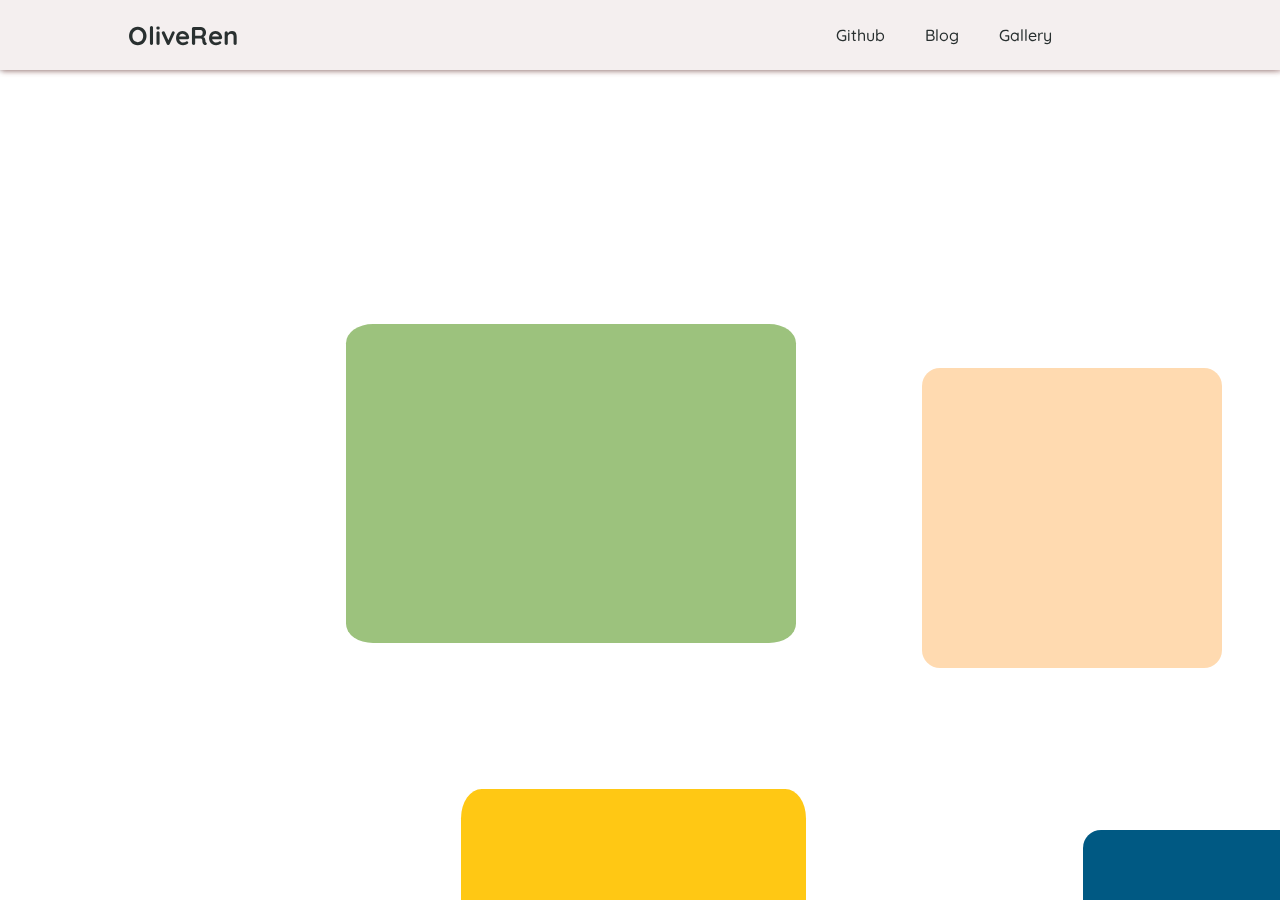
==== gallery/index.html @ ed808ed2 "Add files via upload" ====
<!DOCTYPE html>
<html lang="en">
    <head>
        <meta charset="UTF-8">
        <meta http-equiv="X-UA-Compatible" content="IE=edge">
        <meta name="viewport" content="width=device-width, initial-scale=1.0">
        <link rel="stylesheet" href="index.css">
        <link rel="stylesheet" href="css/reset.css">
        <link rel="stylesheet" href="/css/style.css">

        <title>Random Rectangles</title>
    </head>
    <body>
        <!-- Navbar -->
    <header>
        <a href="/" class="logo">OliveRen</a>
 
        <div class="bx bx-menu" id="menu-icon"></div>
 
        <ul class="navbar">
            <li><a href="#home"></a></li>
            <li><a href="https://github.com/renjialan">Github</a></li>
            <li><a href="https://medium.com/@oliveren">Blog</a></li>
            <li><a href="gallery/index.html">Gallery</a></li>
            <li><a href="#portfolio"></a></li>
            <li><a href="#contact"></a></li>
            <div class="bx bx-moon" id="darkmode"></div>
        </ul>
    </header>
        <div class="container">
<div class="pan-container">
<div id ="gallery">
    <div class = "tile">
        <img src ="img/Baby_Blue_Floating_Person.jpg" alt="illustration of floating person"/>
    </div>
    <div class = "tile">
        <img src ="img/Purple_Music_Girl.jpg" alt="illustration of a girl listening to music"/>
    </div>
    <div class = "tile">
        <img src ="img/Watermelon_Hair_Kid.jpg" alt="illustration of a person with green hair"/>
    </div>
    <div class = "tile">
        <img src ="img/Stone_And_Waves.jpg" alt="illustration of stones in the sea"/>
    </div>
    <div class = "tile">
        <img src ="img/Scrambled_Egg_Clouds.jpg" alt="illustration of a girl waving to the sky"/>
    </div>
    <div class = "tile">
        <img src ="img/Wanda_Twin_Towers.jpg" alt="illustration of a city"/>
    </div>
    <div class = "tile"></div>  

  </div>
</div>
  <script src="./index.js"></script>

  </html>
---- gallery/index.css ----
:root {
  --main-color: #98a9ab;
  --bg-color: #f4efef;
  --text-color: #293030;
  --second-text:#ffe521;
  accent-color: hsl(4, 43%, 80%);
  --shadow-color: hsl(0, 15%, 25%);
  --hover: #cdb4b3;
 
  --big-font: 2rem;
  --medium-font: 1rem;
  --p-font: 0.941rem;
}
#darkmode {
  /* Adjust the dark mode icon style if needed */
  font-size: 22px; 
  position: absolute;
  top: 0.7rem;
  right: 2rem;
  vertical-align: middle;
}
body {
    display: flex;
    justify-content: center;
    align-items: center;
    height: 100vh;
    margin: 0;
    overflow: hidden;
    
      background: var(--bg-color);
      color: var(--text-color);
      
}

.container {
    position: relative;
    width: 100%;
    height: 100%;
    background-color: #ffffff;
    overflow: hidden;
}

#gallery {
    position: absolute;
    width: 180%;
    height: 180%;
    transition: transform 1.5s;
} 

.tile img {
    width: 100%;
    height: 100%;
    object-fit: cover;
    border-radius: inherit;
    opacity: 0;
    transition: opacity 1s ease;
}

.tile {
    position: relative;
}


.tile:hover {
    transform: scale(1.1);
}

.tile:hover > img {
    opacity: 1;
}


.tile:nth-child(1){
    background-color: rgb(156, 194, 125);
    height: 319px;
    width: 450px;
    top: 20%;
    left: 15%;
    right: 0;
    border-radius: 6%;
    
  }

  .tile:nth-child(2){
    background-color: rgb(255, 218, 176);
    height: 300px;
    width: 300px;
    top: 3%;
    left: 40%;
    border-radius: 6%;
    
  }

  .tile:nth-child(3){
    background-color: rgb(0, 89, 131);
    height: 300px;
    width: 300px;
    top: 13%;
    left: 47%;
    border-radius: 6%;
    
  }

  .tile:nth-child(4){
    background-color: rgb(208, 230, 149);
    height: 22%;
    width: 10%;
    top: 0px;   
    left: 70%;
    border-radius: 6%;
    
  }

  .tile:nth-child(5){
    background-color: rgb(255, 200, 20);
    height: 30%;
    width: 15%;
    top: -30%;
    left: 20%;
    border-radius: 6%;
    
  }

  .tile:nth-child(6){
    background-color: rgb(0, 118, 187);
    height: 378px;
    width: 318px;
    top: -85%;
    left: 66%;
    border-radius: 6%;
    
  }



  .tile:nth-child(7){
    background-color: rgb(119, 201, 226);
    height: 20%;
    width: 16%;
    top: 21%;
    left: 52%
    
  }


/* 
  .tile:nth-child(8){
    background-color: rgb(223, 45, 0);
    height: 15%;
    width: 19%;
    top: 42%;
    left: 70%
    
  } */

  /* .tile:nth-child(9){
    background-color: rgb(243, 216, 166);
    height: 22%;
    width: 12%;
    top: 5%;
    left: 10%
    
  } */

  /* .tile:nth-child(10){
    background-color: rgb(119, 169, 226);
    height: 24%;
    width: 10%;
    top: 50%;
    left: 50%
    
  }
 */
---- css/style.css ----
/* Google Fonts */

  @import url('https://fonts.googleapis.com/css2?family=Quicksand:wght@300;400&display=swap');
  @import url();

* {
  margin: 0;
  padding: 0;
  box-sizing: border-box;
  list-style: none;
  text-decoration: none;
  scroll-behavior: smooth;
  scroll-padding-top: 2rem;
  font-family: "Quicksand", sans-serif;
  -moz-osx-font-smoothing: grayscale;
  -webkit-font-smoothing: antialised;
  line-height: 1.5;
  
  
}
:root {
  --main-color: #98a9ab;
  --bg-color: #f4efef;
  --text-color: #293030;
  --second-text:#ffe521;
  accent-color: hsl(4, 43%, 80%);
  --shadow-color: hsl(0, 15%, 25%);
  --hover: #cdb4b3;
 
  --big-font: 2rem;
  --medium-font: 1rem;
  --p-font: 0.941rem;
}


/* mobile/default view */

:root {
  --big-font: 1.5rem;
  --medium-font: 0.9rem;
}


body.active {
  --text-color: #e4d8a4;
  --bg-color: #2e343a;
  }
  body {
  background: var(--bg-color);
  color: var(--text-color);
  }
  *::selection {
  color: var(--bg-color);
  background: var(--main-color);
  }
  .heading {
  text-align: center;
  margin-top: 2rem;
  }

  .heading h2 {
    font-size: 18px;
    }
    
    .heading h4{
    text-align: center;
    font-size: 15px;
    }
    
    
    
    .heading span {
    font-size: var(--p-font);
    color: var(--main-color);
    }
    header {
    position: fixed;
    width: 100%;
    top: 0;
    right: 0;
    z-index: 1000;
    display: flex;
    align-items: center;
    justify-content: space-between;
    background: var(--bg-color);
    padding: 13px 10%;
    transition: 0.2s;
    box-shadow: -3px -3px 7px var(--shadow-color),
                  2px 2px 5px var(--hover);
    }


    header.shadow {
    box-shadow: 0 0 4px rgb(14 55 54 / 15%);
    }
    .logo {
    font-size: 1rem;
    font-weight: 600;
    font-family: "Quicksand", sans-serif;
    color: var(--text-color);
    }
    
    
/* // */
.navbar {
  display: flex;
  flex-direction: column;
  position: absolute;
  top: -500px; /* Initially hidden */
  left: 0;
  right: 0;
  background: var(--bg-color);
  transition: top 0.3s;
  text-align: center;
}

.navbar.active {
  top: 100%; /* Show menu */
}

.navbar a {
  padding: 1.5rem;
  display: block;
  color: var(--text-color);
}
/* // */

/* signature pricture */
.branch-container {
  position: relative;
  width: 100%;
  height: auto;
  display: none;
  justify-content: center;
  align-items: center;
  margin-top: 20vh;
}

.branch {
  max-width: 100%;
  height: auto;
  object-fit: contain; /* Ensures the image fits within the container without stretching */
  border-radius: 15%;
  /* animation: float 5s infinite; */
}

    
#darkmode {
font-size: 22px;
cursor: pointer;
}

.social {
display: flex;
flex-direction: column;
padding-left: 15px;
}


.social a {
margin-bottom: 1rem;
font-size: 22px;
color: var(--text-color);
}
.social a:hover {
color: var(--hover);
}


/* blinking arrow */
    .arrow-container {
      position: relative;
      margin-top: -5%;
      display: flex;
      justify-content: center;
      
      }
      
      .arrow {
      width: 30px;
      height: 30px;
      border: solid var(--hover);
      border-width: 0 3px 3px 0;
      border-radius: 5%;
      transform: rotate(45deg);
      animation: blink 3s infinite;
      }
      
      @keyframes blink {
      0% {
        opacity: 1;
      }
      50% {
        opacity: 0;
      }
      100% {
        opacity: 1;
      }
      }
      
      @keyframes glowing {
      0%, 100% {
        box-shadow: 0 0 5px 5px --hover; /* Glowing effect */
      }
      50% {
        box-shadow: none;
      }
      }


      
      
    .home {
      position: relative;
      width: 100%;
      min-height: 150vh;
      display: grid;
      grid-template-columns: 0.5fr 1fr 1fr ;
      align-items: center;
      gap: 1.2rem;
      }
      .home-img {
      order: 3;
      }
      .home-img img {
      width: 100%;
      }
      .home-text span {
      font-size: var(--medium-font);
      font-weight: 500;
      margin-top: 50%;
      }
      .home-text h1 {
      font-size: var(--big-font);
      margin-top: 3%;
      margin-bottom: 5%;
      }
      .home-text h2 {
      font-size: 1.1rem;
      font-weight: 400;
      margin-bottom: 1rem;
      }
      .home-text p {
      font-size: var(--p-font);
      font-weight: 400;
      margin: 0.7rem 0 1rem;
      }

      .about-container {
        display: grid;
        grid-template-columns: repeat(2, 1fr);
        gap: 1rem;
        margin-top: 2rem;
        }
        
        .about-img img {
        width: 80%;
        border-radius: 0.5rem;
        }
        .about-text p {
        font-size: var(--p-font);
        font-weight: 400;
        text-align: justify;
        }
        .information {
        margin: 1rem 0 1.4rem;
        }
        .information .info-box {
        display: flex;
        align-items: center;
        margin-bottom: 1.4rem;
        }
        .information .info-box .bx {
        font-size: 22px;
        }
        .information .info-box span {
        font-weight: 400;
        margin-left: 1rem;
        }
        .skills-container {
        display: grid;
        grid-template-columns: repeat(2, 1fr);
        align-items: center;
        gap: 1rem;
        margin-top: 4rem;
        }
        .skills-img img {
        width: 120%;
        height: auto;
        padding-left: 3rem;
        object-position: center;
        }
        
        
        
        .services-content {
        display: grid;
        grid-template-columns: repeat(auto-fit, minmax(200px, auto));
        justify-content: center;
        gap: 1rem;
        margin-top: 2rem;
        }
        .services-box {
        padding: 20px;
        gap: 10px;
        width: 100%;
        display: flex;
        flex-direction: column;
        align-items: center;
        text-align: center;
        border-radius: 0.5rem;
        border-bottom: 2px solid var(--main-color);
        box-shadow: 0 2px 7px var(--shadow-color);
        }
        .services-box:hover{
        background-color: var(--hover);
        }
        
        .services-box h3 {
        font-size: 1rem;
        font-weight: 600;
        margin: 0.7rem 0 0.4rem;
        }
        .services-box:hover h3{
        color: var(text-color);
        }
        .services-box .bx {
        padding-top: 2rem;
        font-size: 54px;
        color: var(--text-color);
        }
        .services-box:hover .bx{
        color: var(--text-color);
        }
        .services-box a {
        color: var(--text-color);
        font-size: var(--p-font);
        font-weight: 500;
        }
        .services-box:hover a{
        color: var(--hover);
        }
        .portfolio-content {
        display: grid;
        grid-template-columns: repeat(auto-fit, minmax(280px, auto));
        gap: 1rem;
        margin-top: 2rem;
        }
        
        .portfolio-text p {
        font-size: 15px;
        font-weight: 400;
        text-align: center;
        margin-top: 10px;
        margin-bottom: 10px;
        }
        .portfolio-img {
        overflow: hidden;
        border-radius: 0.5rem;
        box-shadow: 0 1px 6px var(--shadow-color);
        
        }
        .portfolio-img img {
        width: 100%;
        display: block;
        }
        .portfolio-img img:hover {
        transform: scale(1.1);
        transition: 1s;
        
        }
        
        .portfolio-img {
        position: relative;
        }
        
        .img-text {
        position: absolute;
        top: 50%;
        left: 50%;
        transform: translate(-50%, -50%);
        text-align: center;
         /* Set the desired text color */
        /* background-color: rgba(0, 0, 0, 0.7); Set the desired background color and opacity */
        padding: 10px;
        width: 80%; /* Adjust the width as needed */
        }
        
        .img-text h3 {
        margin-bottom: 5px;
        font-size: 20px; /* Set the desired font size */
        }
        
        .img-text p {
        margin: 0;
        }
        
        .overlay {
        position: absolute;
        top: 0;
        bottom: 0;
        left: 0;
        right: 0;
        height: 100%;
        width: 100%;
        opacity: 0;
        transition: .5s ease;
        background-color: #FFFFFF;
        }
        
        .container:hover .overlay {
        opacity: 1;
        }
        
        .Footer {
        display: grid;
        place-items: center;
        padding: 20px;
        background: var(--bg-color);
        color: var(--text-color);
        }
        .Footer h4 {
        margin-top: 7rem;
        font-size: 1rem;
        margin-bottom: 7rem;
        }
        .Footer-social a i{
        color: var(accent-color);
        font-size: 25px;
        margin-left: 10px;
        text-align: center;
        line-height: 40px;
        background-color: var(--bg-color);
        border-radius: 50%;
        width: 40px;
        height: 40px;
        }
        .copyright {
        padding: 20px;
        background: var(--main-color);
        text-align: center;
        color: var(--bg-color);
        }
        .copyright a{
        color: var(--shadow-color);
        }
/* accessibility code */

#jump{
  position: absolute;
  left: -500px;  
  
  z-index: 2;
  padding: 5px 10px; 
  color: black;
  border: #fff 2px solid;
  border-radius: 10px;
}

#jump:focus { 
  left: 50px;  
  position: absolute;
   
  
  z-index: 2000;
  padding: 5px 10px; 
  color: black;
  border: #fff 2px solid;
  border-radius: 10px;
}

@media screen and (prefers-reduced-motion: reduce) {
  img {
     transition: none;
 }

 .arrow{
     animation: none;
 }
}
 


/* menu icon toggle */
#menu-icon {
  font-size: 24px;
  cursor: pointer;
  z-index: 10001;
  display: block; /* Visible on mobile */
}

#menu-icon:hover {
  color: var(--hover);
}

/* tablet view */
@media (min-width: 768px) {
  
  section {
    padding: 50px 10%;
  }

 
  .heading h2, .heading h4 {
    font-size: larger;
  }

  
  .about-container, .skills-container {
    grid-template-columns: repeat(2, 1fr);
  }

  .logo {
    font-size: 1.61rem;
    font-weight: 700;
    
    }
    
  .branch-container {
    position: relative;
    width: 100%;
    height: auto;
    display: flex;
    justify-content: center;
    align-items: center;
    margin-top: 20vh;
  }
  
  .branch {
    max-width: 100%;
    height: auto;
    object-fit: contain; 
    border-radius: 15%;
    /* animation: float 5s infinite; */
  }


  header {
    position: fixed;
    width: 100%;
    top: 0;
    right: 0;
    z-index: 1000;
    display: flex;
    align-items: center;
    justify-content: space-between;
    background: var(--bg-color);
    padding: 13px 10%;
    transition: 0.2s;
    box-shadow: -3px -3px 7px var(--shadow-color),
                  2px 2px 5px var(--hover);
    }
    header.shadow {
    box-shadow: 0 0 4px rgb(14 55 54 / 15%);
    }
  .navbar {
    display: flex;
    }
  .navbar a {
    font-size: 1rem;
    padding: 10px 20px;
    color: var(--text-color);
    
    font-weight: 500;
    }
    .navbar a:hover {
    color: var(--hover);
    }
    #menu-icon {
    
    display: none;
    }
    #darkmode {
    font-size: 22px;
    cursor: pointer;
    }


 
      .navbar a {
      font-size: 1rem;
      padding: 10px 20px;
      color: var(--text-color);
      font-weight: 500;
      }
    
    
    .navbar a {
      padding: 1.5rem;
      display: block;
      color: var(--text-color);
    }
    

    header {
      padding: 13px 10%; /* Adjust the padding for larger screens */
  }

 

  .navbar {
      display: flex; 
      flex-direction: row; 
      position: relative; 
      top: auto; 
      justify-content: center; 
  }

  .navbar a {
      padding: 10px 20px; /* Adjust the padding for navbar links */
      display: inline-block; /* Display links in line */
  }

  #menu-icon {
      display: none; /* Hide the hamburger menu icon on desktop */
  }

  #darkmode {
      /* Adjust the dark mode icon style if needed */
      font-size: 22px; 
      position: absolute;
      top: 0.7rem;
      right: 2rem;
      vertical-align: middle;
  }


}
/* desktop view */

@media (min-width: 1024px) {
  header {
    padding: 13px 10%;
  }


  :root {
    --big-font: 2rem;
    --medium-font: 1rem;
  }


  .home {
    grid-template-columns: 0.2fr 1fr 1fr;
  }

}
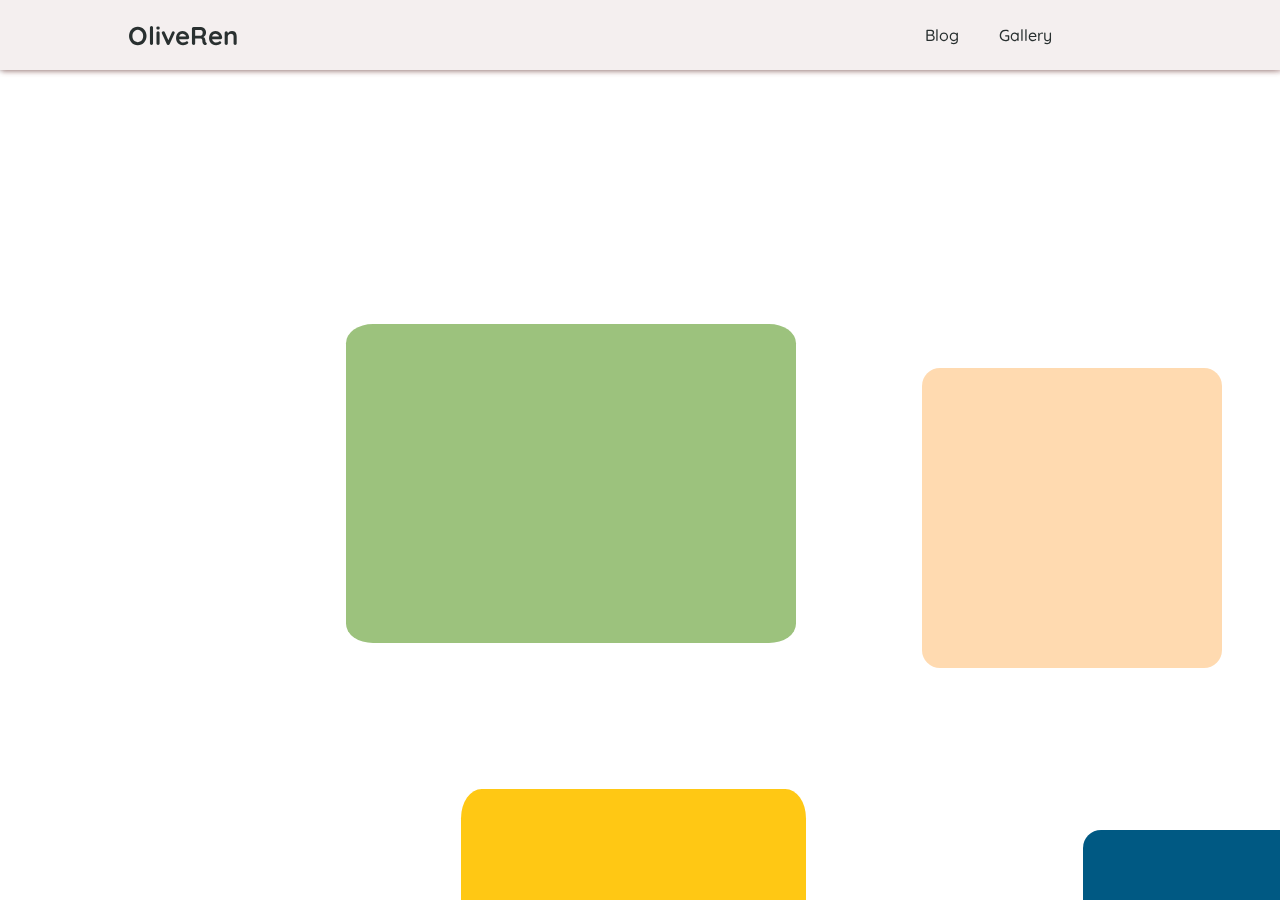
==== commit 946e4b98: "Update index.html" ====
--- a/gallery/index.html
+++ b/gallery/index.html
@@ -19,7 +19,7 @@
  
         <ul class="navbar">
             <li><a href="#home"></a></li>
-            <li><a href="https://github.com/renjialan">Github</a></li>
+            
             <li><a href="https://medium.com/@oliveren">Blog</a></li>
             <li><a href="gallery/index.html">Gallery</a></li>
             <li><a href="#portfolio"></a></li>
@@ -30,6 +30,7 @@
         <div class="container">
 <div class="pan-container">
 <div id ="gallery">
+
     <div class = "tile">
         <img src ="img/Baby_Blue_Floating_Person.jpg" alt="illustration of floating person"/>
     </div>
@@ -54,4 +55,4 @@
 </div>
   <script src="./index.js"></script>
 
-  </html>+  </html>
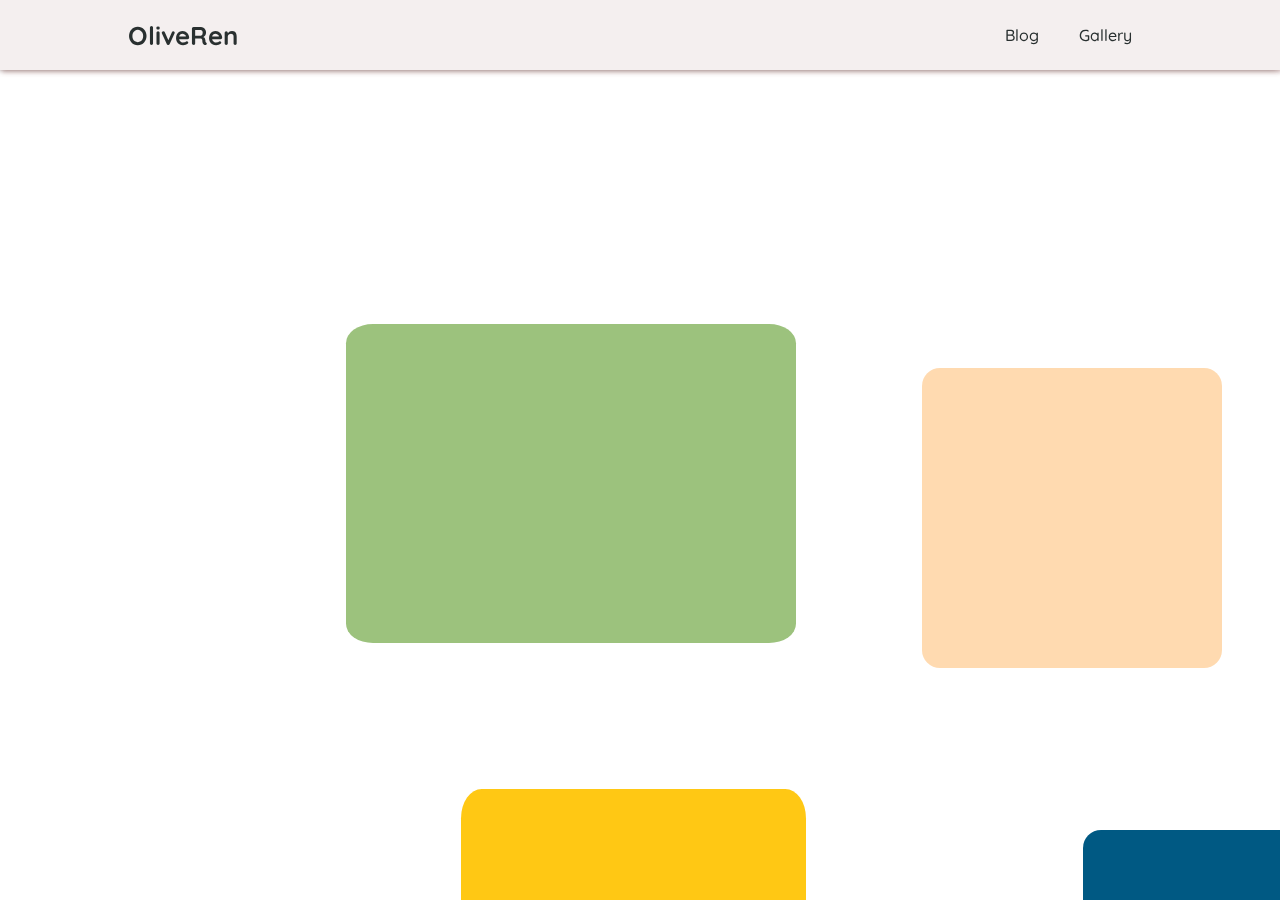
==== commit e80aa425: "Update index.html" ====
--- a/gallery/index.html
+++ b/gallery/index.html
@@ -18,12 +18,10 @@
         <div class="bx bx-menu" id="menu-icon"></div>
  
         <ul class="navbar">
-            <li><a href="#home"></a></li>
             
             <li><a href="https://medium.com/@oliveren">Blog</a></li>
             <li><a href="gallery/index.html">Gallery</a></li>
-            <li><a href="#portfolio"></a></li>
-            <li><a href="#contact"></a></li>
+            
             <div class="bx bx-moon" id="darkmode"></div>
         </ul>
     </header>
--- a/css/style.css
+++ b/css/style.css
@@ -45,6 +45,8 @@
 body.active {
   --text-color: #e4d8a4;
   --bg-color: #2e343a;
+  --shadow-color: rgba(255, 255, 255, 0.2); /* Example: Lighter shadow for dark mode */
+    --hover: rgba(255, 255, 255, 0.4); /* Adjust as needed */
   }
   body {
   background: var(--bg-color);
@@ -72,7 +74,7 @@
     
     .heading span {
     font-size: var(--p-font);
-    color: var(--main-color);
+    
     }
     header {
     position: fixed;
@@ -91,9 +93,7 @@
     }
 
 
-    header.shadow {
-    box-shadow: 0 0 4px rgb(14 55 54 / 15%);
-    }
+  
     .logo {
     font-size: 1rem;
     font-weight: 600;
@@ -124,6 +124,8 @@
   display: block;
   color: var(--text-color);
 }
+
+
 /* // */
 
 /* signature pricture */
@@ -214,7 +216,7 @@
     .home {
       position: relative;
       width: 100%;
-      min-height: 150vh;
+      min-height: 98vh;
       display: grid;
       grid-template-columns: 0.5fr 1fr 1fr ;
       align-items: center;
@@ -248,9 +250,9 @@
       }
 
       .about-container {
-        display: grid;
-        grid-template-columns: repeat(2, 1fr);
-        gap: 1rem;
+        display: flex;
+        flex-direction: column;
+        
         margin-top: 2rem;
         }
         
@@ -262,14 +264,17 @@
         font-size: var(--p-font);
         font-weight: 400;
         text-align: justify;
+        padding: 10%;
         }
         .information {
         margin: 1rem 0 1.4rem;
+        padding: 10%;
         }
         .information .info-box {
         display: flex;
         align-items: center;
         margin-bottom: 1.4rem;
+        color: #293030;
         }
         .information .info-box .bx {
         font-size: 22px;
@@ -449,8 +454,7 @@
 
 #jump{
   position: absolute;
-  left: -500px;  
-  
+  left: -5000px;  
   z-index: 2;
   padding: 5px 10px; 
   color: black;
@@ -459,10 +463,10 @@
 }
 
 #jump:focus { 
-  left: 50px;  
+  left: -500px;  
   position: absolute;
    
-  
+  top: 100px;
   z-index: 2000;
   padding: 5px 10px; 
   color: black;
@@ -487,6 +491,7 @@
   font-size: 24px;
   cursor: pointer;
   z-index: 10001;
+  padding-left: 80%;
   display: block; /* Visible on mobile */
 }
 
@@ -534,7 +539,17 @@
     border-radius: 15%;
     /* animation: float 5s infinite; */
   }
-
+  .about-container {
+    display: grid;
+    grid-template-columns: repeat(2, 1fr);
+    gap: 1rem;
+    margin-top: 2rem;
+    }
+    
+    .about-img img {
+    width: 80%;
+    border-radius: 0.5rem;
+    }
 
   header {
     position: fixed;
@@ -551,9 +566,7 @@
     box-shadow: -3px -3px 7px var(--shadow-color),
                   2px 2px 5px var(--hover);
     }
-    header.shadow {
-    box-shadow: 0 0 4px rgb(14 55 54 / 15%);
-    }
+   
   .navbar {
     display: flex;
     }
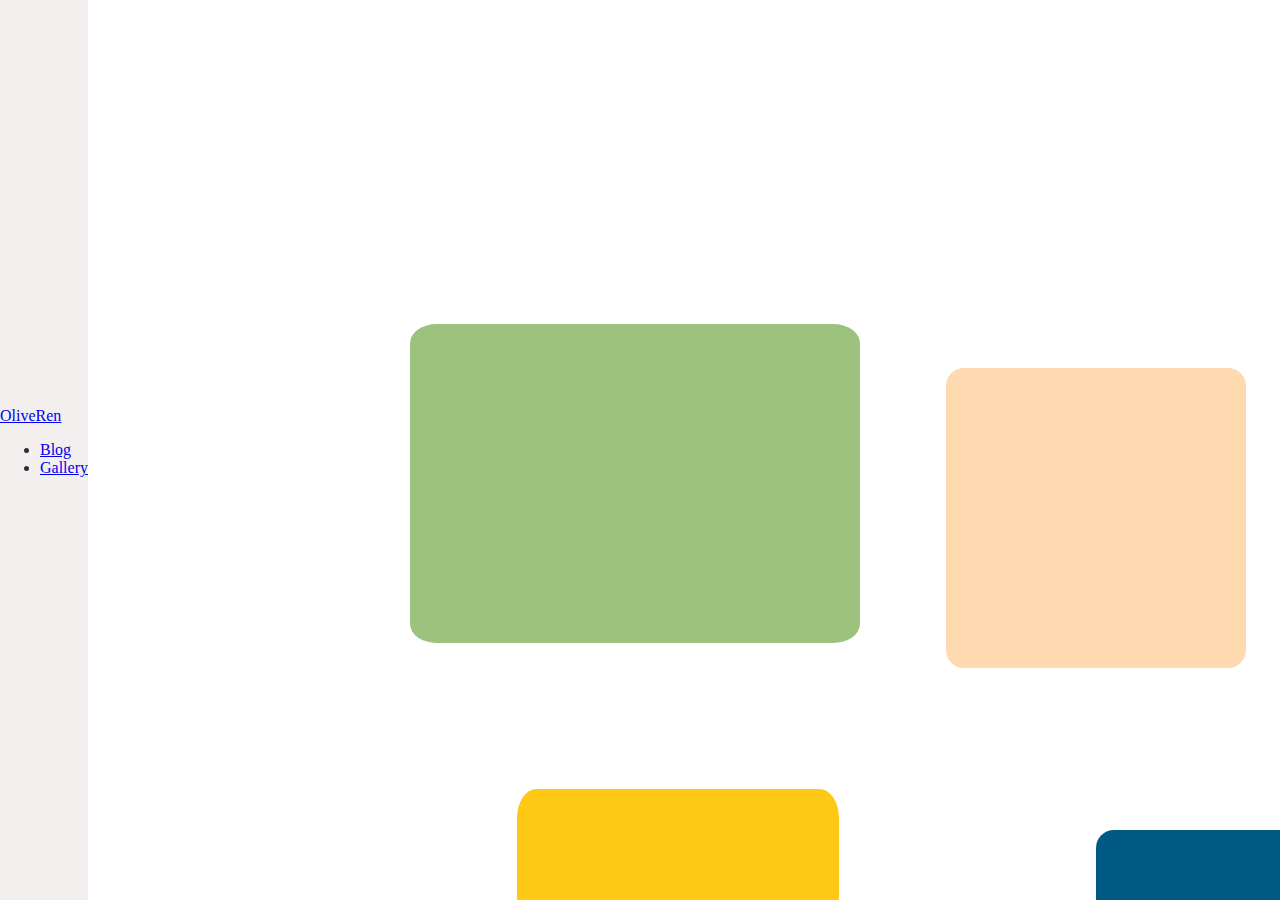
==== commit 2520d905: "Update index.html" ====
--- a/gallery/index.html
+++ b/gallery/index.html
@@ -6,7 +6,7 @@
         <meta name="viewport" content="width=device-width, initial-scale=1.0">
         <link rel="stylesheet" href="index.css">
         <link rel="stylesheet" href="css/reset.css">
-        <link rel="stylesheet" href="/css/style.css">
+        <link rel="stylesheet" href="./css/style.css">
 
         <title>Random Rectangles</title>
     </head>
